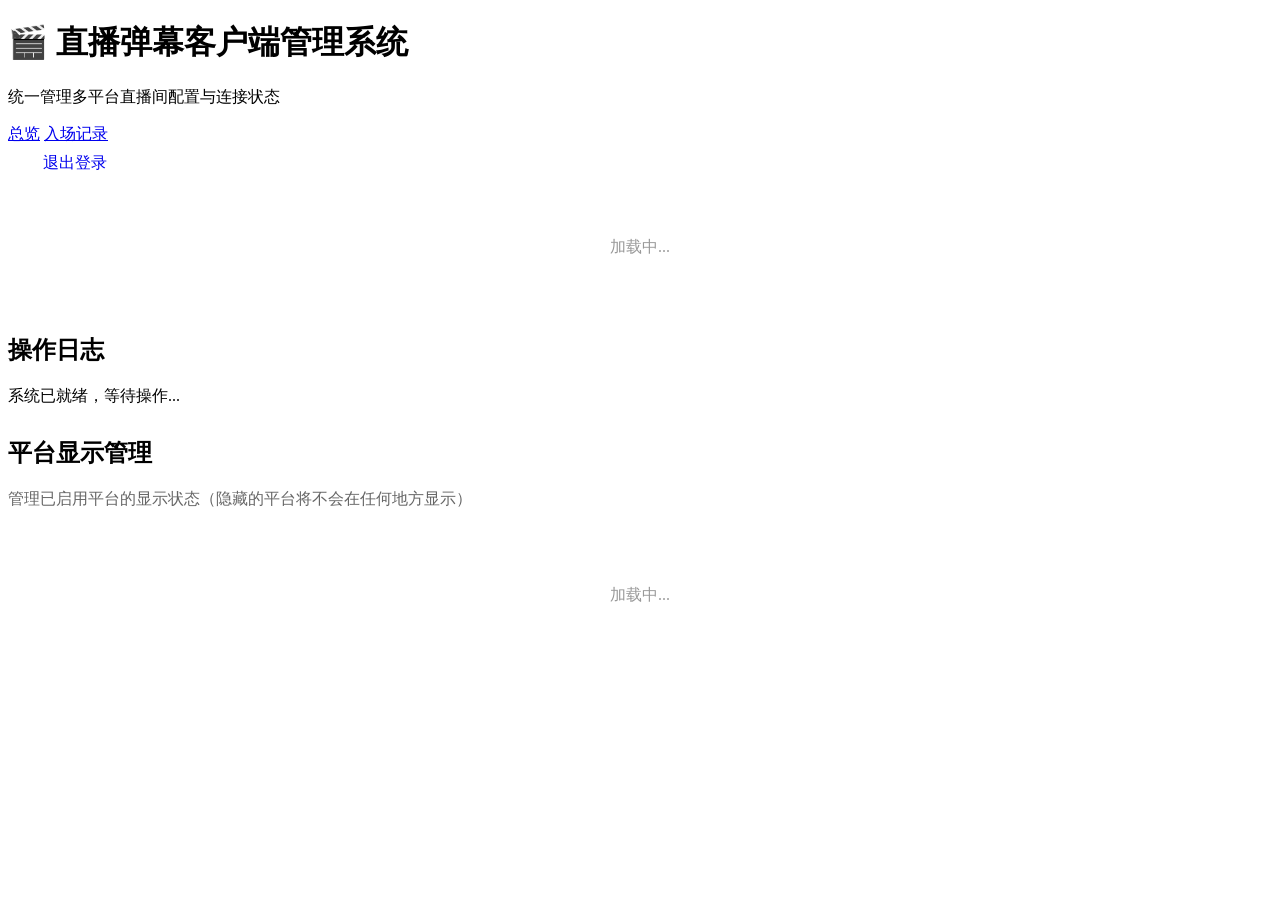
==== live-chat-client-examples/client-example/src/main/resources/templates/index.html @ 63c349cf "config(platform): 更新快手和抖音直播间配置" ====
<!DOCTYPE html>
<html lang="zh-CN" xmlns:th="http://www.thymeleaf.org">
<head>
    <meta charset="UTF-8">
    <meta name="viewport" content="width=device-width, initial-scale=1.0">
    <title>直播弹幕客户端管理系统 - 总览</title>
    <link rel="stylesheet" th:href="@{/css/admin.css}">
</head>
<body>
    <div class="container">
        <div class="header">
            <h1>🎬 直播弹幕客户端管理系统</h1>
            <p>统一管理多平台直播间配置与连接状态</p>
        </div>

        <!-- 导航栏 -->
        <div class="nav-bar">
            <div class="nav-links" id="nav-links">
                <a href="/" class="nav-link active"> 总览</a>
                <a href="/entry-history" class="nav-link"> 入场记录</a>
                <!-- 平台导航链接将通过JavaScript动态生成 -->
            </div>
            <div style="display: flex; align-items: center; gap: 15px;">
                <span id="user-info" style="color: #666; font-size: 14px;"></span>
                <a href="/logout" class="btn btn-danger" style="padding: 8px 20px; text-decoration: none; display: inline-block;"> 退出登录</a>
            </div>
        </div>

        <!-- 平台卡片概览 -->
        <div class="dashboard" id="platforms-container">
            <div style="text-align: center; padding: 40px; color: #999;">
                <div class="loading"></div>
                <p style="margin-top: 15px;">加载中...</p>
            </div>
        </div>

        <!-- 操作日志 -->
        <div class="log-section">
            <h2> 操作日志</h2>
            <div class="log-container" id="log-container">
                <div class="log-entry log-info">系统已就绪，等待操作...</div>
            </div>
        </div>

        <!-- 平台管理区 -->
        <div class="log-section" style="margin-top: 30px;">
            <h2> 平台显示管理</h2>
            <p style="color: #666; margin-bottom: 20px;">管理已启用平台的显示状态（隐藏的平台将不会在任何地方显示）</p>
            <div id="platform-management" class="dashboard">
                <div style="text-align: center; padding: 40px; color: #999;">
                    <div class="loading"></div>
                    <p style="margin-top: 15px;">加载中...</p>
                </div>
            </div>
        </div>
    </div>

    <script th:src="@{/js/admin.js}"></script>
    <script>
        let enabledPlatforms = [];

        // 初始化页面
        async function initPage() {
            await loadCurrentUser();
            await loadEnabledPlatforms();
            await loadAllPlatforms();
            await loadPlatformManagement();
            addLog('页面加载完成', 'info');
            
            // 定时刷新状态
            setInterval(updateAllStatuses, 10000);
        }

        // 加载当前用户信息
        async function loadCurrentUser() {
            try {
                const response = await fetch('/api/live-chat/user/current');
                if (response.ok) {
                    const user = await response.json();
                    document.getElementById('user-info').textContent = ` ${user.username}`;
                }
            } catch (error) {
                console.error('加载用户信息失败:', error);
            }
        }

        // 加载启用的平台列表
        async function loadEnabledPlatforms() {
            try {
                const response = await fetch('/api/live-chat/display/enabled-platforms');
                enabledPlatforms = await response.json();
                
                // 动态生成导航栏
                generateNavLinks();
                
            } catch (error) {
                addLog('加载启用平台失败: ' + error.message, 'error');
            }
        }

        // 生成导航栏链接
        function generateNavLinks() {
            const navContainer = document.getElementById('nav-links');
            // 保留总览和入场记录链接
            navContainer.innerHTML = '<a href="/" class="nav-link active"> 总览</a>' +
                                     '<a href="/entry-history" class="nav-link"> 入场记录</a>';
            
            enabledPlatforms.forEach(platform => {
                const link = document.createElement('a');
                link.href = `/${platform.platform}`;
                link.className = 'nav-link';
                link.textContent = `${platform.icon} ${platform.platformName}`;
                navContainer.appendChild(link);
            });
        }

        // 加载所有平台信息
        async function loadAllPlatforms() {
            try {
                const response = await fetch('/api/live-chat/configs');
                const configs = await response.json();
                
                const container = document.getElementById('platforms-container');
                container.innerHTML = '';
                
                // 只显示启用的平台
                for (const platformConfig of enabledPlatforms) {
                    const platform = platformConfig.platform;
                    const config = configs.find(c => c.platform === platform);
                    const card = await createPlatformCard(platform, config, platformConfig);
                    container.appendChild(card);
                }
                
                if (enabledPlatforms.length === 0) {
                    container.innerHTML = '<p style="color: #999; text-align: center; padding: 40px;">当前没有启用的平台</p>';
                }
                
                // 更新所有状态
                await updateAllStatuses();
                
            } catch (error) {
                addLog('加载配置失败: ' + error.message, 'error');
                const container = document.getElementById('platforms-container');
                container.innerHTML = `<p style="color: #f5576c; text-align: center; padding: 40px;">加载失败: ${error.message}</p>`;
            }
        }

        // 创建平台卡片
        async function createPlatformCard(platform, config, displayConfig) {
            const card = document.createElement('div');
            card.className = 'platform-card';
            card.onclick = () => window.location.href = `/${platform}`;
            
            // 获取状态
            let isConnected = false;
            try {
                const statusResponse = await fetch(`/api/live-chat/status/${platform}`);
                const statusData = await statusResponse.json();
                isConnected = statusData.connected;
            } catch (e) {
                console.error(`获取${platform}状态失败:`, e);
            }
            
            const roomId = config ? config.roomId : '未配置';
            const autoReconnect = config ? (config.autoReconnect ? '是' : '否') : '-';
            const icon = displayConfig ? displayConfig.icon : '';
            const platformName = displayConfig ? displayConfig.platformName : platform;
            
            card.innerHTML = `
                <div class="platform-header">
                    <div class="platform-name">${icon} ${platformName}</div>
                    <span class="status-badge ${isConnected ? 'status-connected' : 'status-disconnected'}" 
                          id="status-${platform}">
                        ${isConnected ? '已连接' : '未连接'}
                    </span>
                </div>
                
                <div class="platform-info">
                    <div class="info-item">
                        <span class="info-label">直播间ID:</span>
                        <span class="info-value">${roomId}</span>
                    </div>
                    <div class="info-item">
                        <span class="info-label">自动重连:</span>
                        <span class="info-value">${autoReconnect}</span>
                    </div>
                    <div class="info-item">
                        <span class="info-label">Cookie:</span>
                        <span class="info-value">${config && config.cookie ? '已配置' : '未配置'}</span>
                    </div>
                </div>
                
                <button class="btn-view" onclick="event.stopPropagation(); window.location.href='/${platform}'">
                    查看详情 →
                </button>
            `;
            
            return card;
        }

        // 更新所有客户端状态
        async function updateAllStatuses() {
            for (const platformConfig of enabledPlatforms) {
                await updateClientStatus(platformConfig.platform);
            }
        }

        // 加载平台管理界面
        async function loadPlatformManagement() {
            try {
                const response = await fetch('/api/live-chat/display/all-platforms');
                const allPlatforms = await response.json();
                
                const container = document.getElementById('platform-management');
                container.innerHTML = '';
                
                // 只显示启用的平台
                const enabledPlatformsOnly = allPlatforms.filter(platform => platform.enabled);
                
                if (enabledPlatformsOnly.length === 0) {
                    container.innerHTML = '<p style="color: #999; text-align: center; padding: 40px;">当前没有启用的平台</p>';
                    return;
                }
                
                enabledPlatformsOnly.forEach(platform => {
                    const card = createPlatformManagementCard(platform);
                    container.appendChild(card);
                });
                
            } catch (error) {
                addLog('加载平台管理失败: ' + error.message, 'error');
                const container = document.getElementById('platform-management');
                container.innerHTML = `<p style="color: #f5576c; text-align: center; padding: 40px;">加载失败: ${error.message}</p>`;
            }
        }

        // 创建平台管理卡片
        function createPlatformManagementCard(platform) {
            const card = document.createElement('div');
            card.className = 'platform-card';
            card.style.cursor = 'default';
            
            card.innerHTML = `
                <div class="platform-header">
                    <div class="platform-name">${platform.icon} ${platform.platformName}</div>
                    <span class="status-badge ${platform.enabled ? 'status-connected' : 'status-disconnected'}" 
                          id="display-status-${platform.platform}">
                        ${platform.enabled ? '已显示' : '已隐藏'}
                    </span>
                </div>
                
                <div class="platform-info">
                    <div class="info-item">
                        <span class="info-label">平台标识:</span>
                        <span class="info-value">${platform.platform}</span>
                    </div>
                    <div class="info-item">
                        <span class="info-label">显示顺序:</span>
                        <span class="info-value">${platform.displayOrder}</span>
                    </div>
                </div>
                
                <div class="button-group">
                    <button class="btn ${platform.enabled ? 'btn-danger' : 'btn-success'}" 
                            onclick="togglePlatform('${platform.platform}', ${!platform.enabled})" 
                            id="btn-toggle-${platform.platform}">
                        ${platform.enabled ? '⛔ 隐藏' : '✅ 显示'}
                    </button>
                </div>
            `;
            
            return card;
        }

        // 切换平台显示状态
        async function togglePlatform(platform, enable) {
            try {
                const url = enable ? 
                    `/api/live-chat/display/enable/${platform}` :
                    `/api/live-chat/display/disable/${platform}`;
                
                addLog(`${enable ? '启用' : '禁用'}平台显示: ${platform}`, 'info');
                const response = await fetch(url, { method: 'POST' });
                
                if (response.ok) {
                    showToast(`平台${enable ? '已启用' : '已禁用'}`, 'success');
                    addLog(`平台${enable ? '已启用' : '已禁用'}: ${platform}`, 'success');
                    
                    // 重新加载页面数据
                    await loadEnabledPlatforms();
                    await loadAllPlatforms();
                    await loadPlatformManagement();
                } else {
                    throw new Error('操作失败');
                }
            } catch (error) {
                showToast('操作失败', 'error');
                addLog(`操作失败: ${error.message}`, 'error');
            }
        }

        // 页面加载完成后初始化
        document.addEventListener('DOMContentLoaded', initPage);
    </script>
</body>
</html>
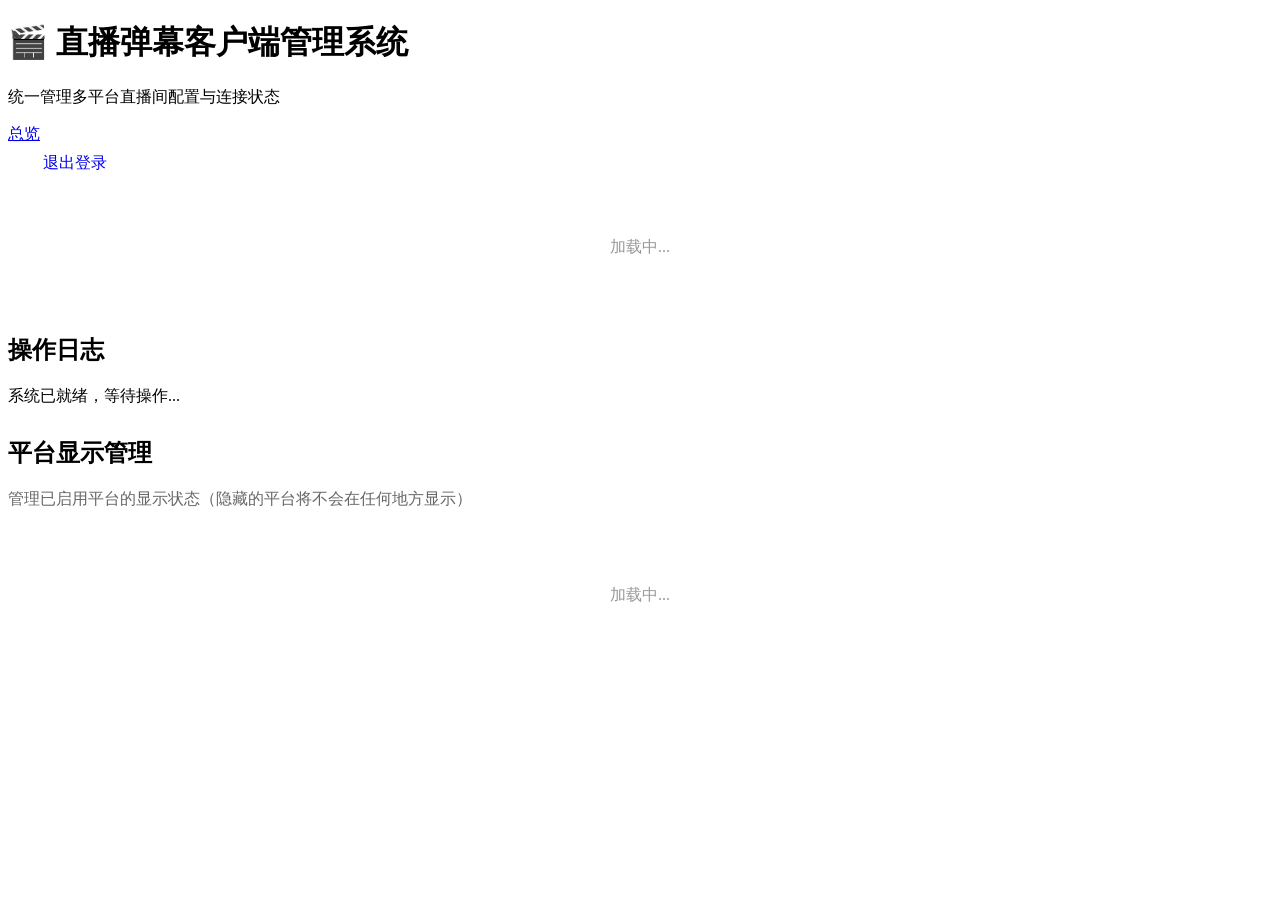
==== commit 29421c15: "refactor(example): 重构示例项目配置和日志级别 - 将快手API响应日志级别从info调整为debug - 移动Bilibili、Douyin、Douyu、Kuaishou相关监听器" ====
--- a/live-chat-client-examples/client-example/src/main/resources/templates/index.html
+++ b/live-chat-client-examples/client-example/src/main/resources/templates/index.html
@@ -17,7 +17,6 @@
         <div class="nav-bar">
             <div class="nav-links" id="nav-links">
                 <a href="/" class="nav-link active"> 总览</a>
-                <a href="/entry-history" class="nav-link"> 入场记录</a>
                 <!-- 平台导航链接将通过JavaScript动态生成 -->
             </div>
             <div style="display: flex; align-items: center; gap: 15px;">
@@ -74,7 +73,7 @@
         // 加载当前用户信息
         async function loadCurrentUser() {
             try {
-                const response = await fetch('/api/live-chat/user/current');
+                const response = await fetch('/api/user/current');
                 if (response.ok) {
                     const user = await response.json();
                     document.getElementById('user-info').textContent = ` ${user.username}`;
@@ -101,9 +100,8 @@
         // 生成导航栏链接
         function generateNavLinks() {
             const navContainer = document.getElementById('nav-links');
-            // 保留总览和入场记录链接
-            navContainer.innerHTML = '<a href="/" class="nav-link active"> 总览</a>' +
-                                     '<a href="/entry-history" class="nav-link"> 入场记录</a>';
+            // 保留总览链接
+            navContainer.innerHTML = '<a href="/" class="nav-link active"> 总览</a>';
             
             enabledPlatforms.forEach(platform => {
                 const link = document.createElement('a');
@@ -150,7 +148,7 @@
             const card = document.createElement('div');
             card.className = 'platform-card';
             card.onclick = () => window.location.href = `/${platform}`;
-            
+
             // 获取状态
             let isConnected = false;
             try {
@@ -160,26 +158,21 @@
             } catch (e) {
                 console.error(`获取${platform}状态失败:`, e);
             }
-            
-            const roomId = config ? config.roomId : '未配置';
+
             const autoReconnect = config ? (config.autoReconnect ? '是' : '否') : '-';
             const icon = displayConfig ? displayConfig.icon : '';
             const platformName = displayConfig ? displayConfig.platformName : platform;
-            
+
             card.innerHTML = `
                 <div class="platform-header">
                     <div class="platform-name">${icon} ${platformName}</div>
-                    <span class="status-badge ${isConnected ? 'status-connected' : 'status-disconnected'}" 
+                    <span class="status-badge ${isConnected ? 'status-connected' : 'status-disconnected'}"
                           id="status-${platform}">
                         ${isConnected ? '已连接' : '未连接'}
                     </span>
                 </div>
-                
+
                 <div class="platform-info">
-                    <div class="info-item">
-                        <span class="info-label">直播间ID:</span>
-                        <span class="info-value">${roomId}</span>
-                    </div>
                     <div class="info-item">
                         <span class="info-label">自动重连:</span>
                         <span class="info-value">${autoReconnect}</span>
@@ -189,12 +182,12 @@
                         <span class="info-value">${config && config.cookie ? '已配置' : '未配置'}</span>
                     </div>
                 </div>
-                
+
                 <button class="btn-view" onclick="event.stopPropagation(); window.location.href='/${platform}'">
                     查看详情 →
                 </button>
             `;
-            
+
             return card;
         }
 
